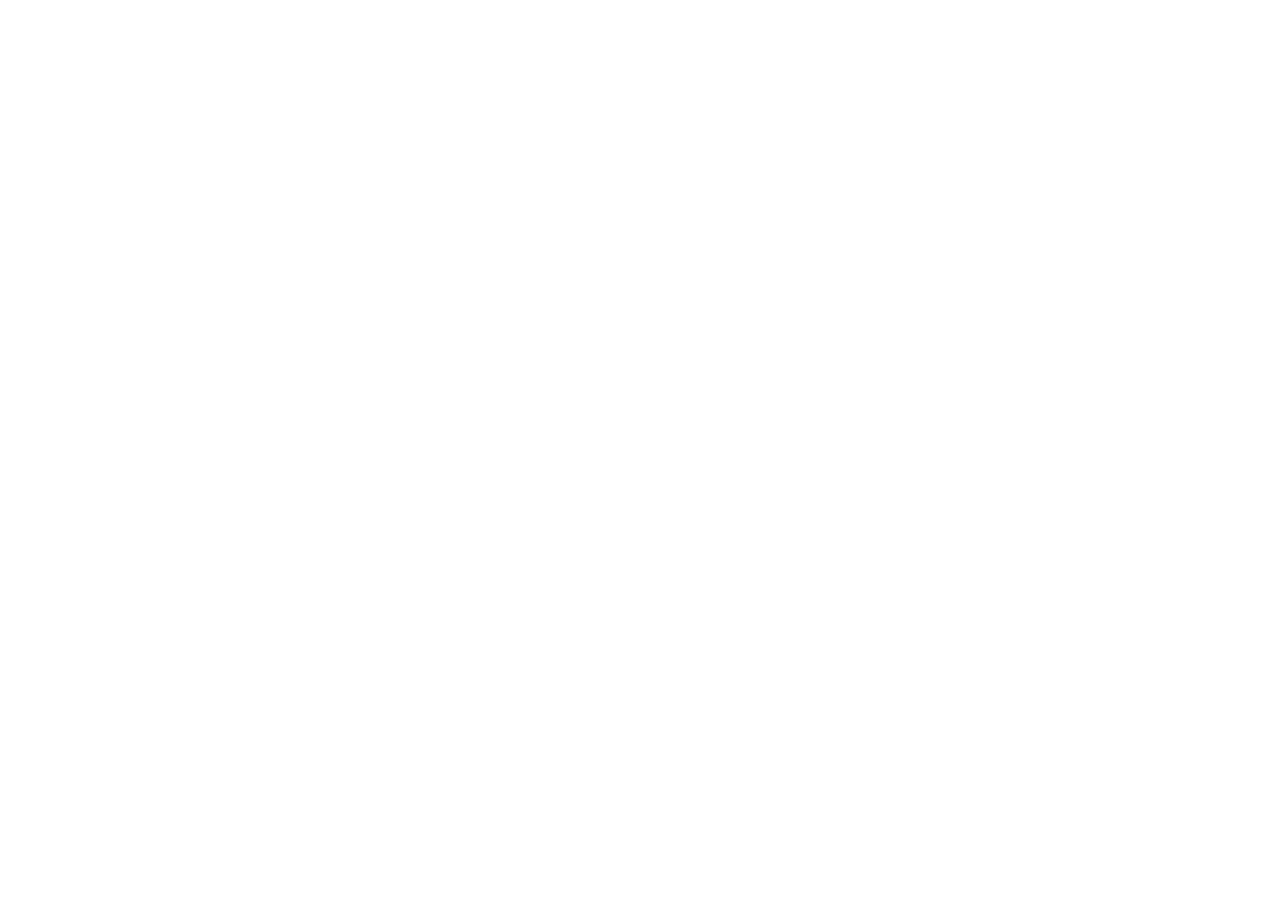
==== index.html @ 19d53f6e "first commit" ====
<!DOCTYPE html>
<html lang="en">
<head>
    <meta charset="UTF-8">
    <meta name="viewport" content="width=device-width, initial-scale=1.0">
    <title>Document</title>
</head>
<body>
    
</body>
</html>
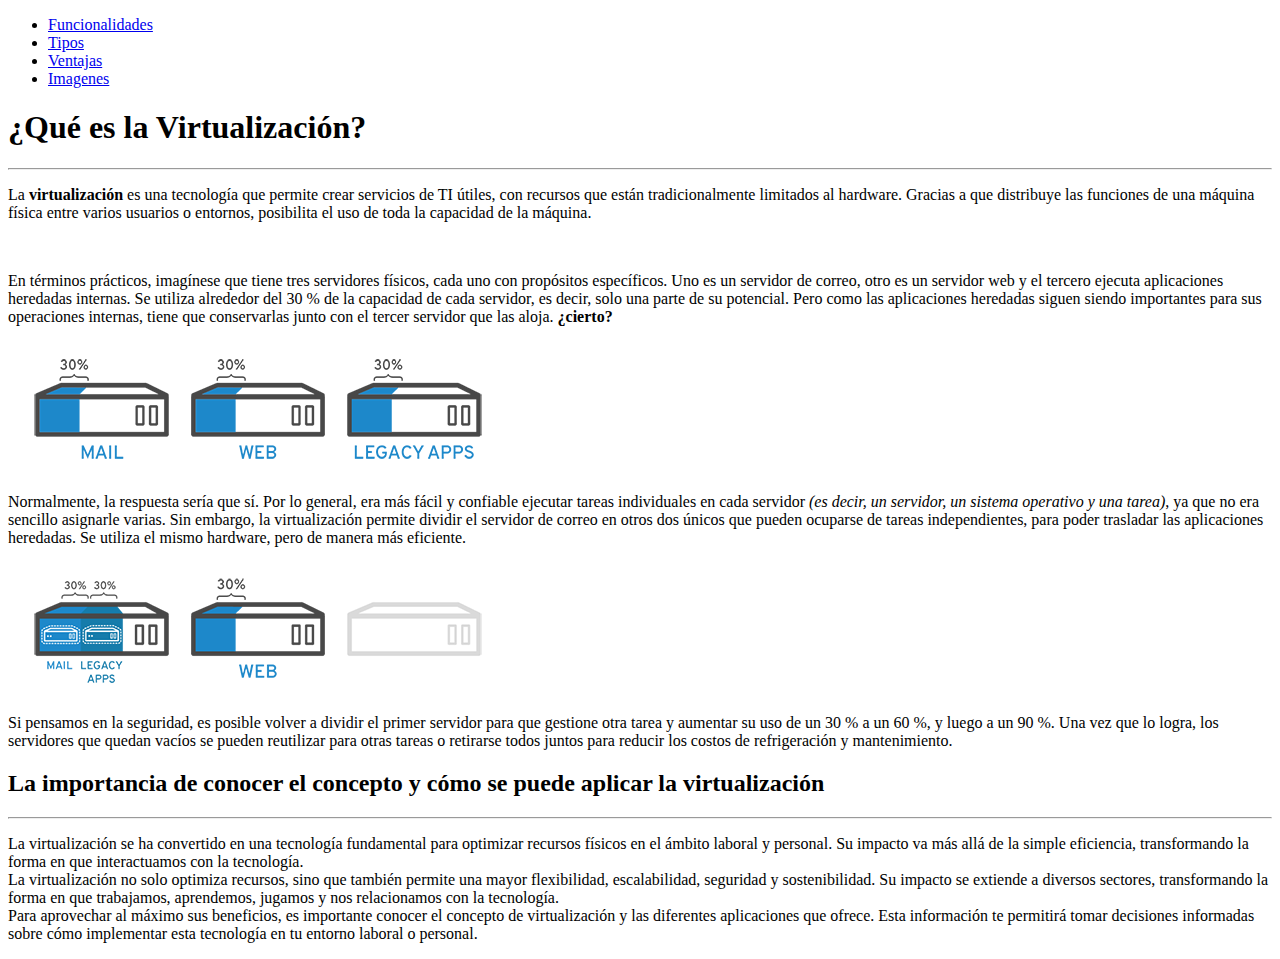
==== commit e0467c09: "se adelanto el html del trabajo" ====
--- a/index.html
+++ b/index.html
@@ -3,9 +3,28 @@
 <head>
     <meta charset="UTF-8">
     <meta name="viewport" content="width=device-width, initial-scale=1.0">
-    <title>Document</title>
+    <link rel="stylesheet" href="css/style.css">
+    <title>Virtualización</title>
 </head>
 <body>
-    
+    <ul>
+        <li><a href="contenido/funcionalidades.html">Funcionalidades</a></li>
+        <li><a href="contenido/ejemplos.html">Tipos</a></li>
+        <li><a href="contenido/ventajas.html">Ventajas</a></li>
+        <li><a href="contenido/img.html">Imagenes</a></li>
+    </ul>
+    <h1>¿Qué es la Virtualización?</h1><hr>
+    <p>La <b>virtualización</b> es una tecnología que permite crear servicios de TI útiles, con recursos que están tradicionalmente limitados al hardware. Gracias a que distribuye las funciones de una máquina física entre varios usuarios o entornos, posibilita el uso de toda la capacidad de la máquina.</p><br>
+    <p>En términos prácticos, imagínese que tiene tres servidores físicos, cada uno con propósitos específicos. Uno es un servidor de correo, otro es un servidor web y el tercero ejecuta aplicaciones heredadas internas. Se utiliza alrededor del 30 % de la capacidad de cada servidor, es decir, solo una parte de su potencial. Pero como las aplicaciones heredadas siguen siendo importantes para sus operaciones internas, tiene que conservarlas junto con el tercer servidor que las aloja. <b>¿cierto?</b></p>
+    <img src="img/server.png" alt="Servidores fìsicos">
+    <p>Normalmente, la respuesta sería que sí. Por lo general, era más fácil y confiable ejecutar tareas individuales en cada servidor <i>(es decir, un servidor, un sistema operativo y una tarea)</i>, ya que no era sencillo asignarle varias. Sin embargo, la virtualización permite dividir el servidor de correo en otros dos únicos que pueden ocuparse de tareas independientes, para poder trasladar las aplicaciones heredadas. Se utiliza el mismo hardware, pero de manera más eficiente.</p>
+    <img src="img/server-usage.png" alt="Servidores">
+    <p>Si pensamos en la seguridad, es posible volver a dividir el primer servidor para que gestione otra tarea y aumentar su uso de un 30 % a un 60 %, y luego a un 90 %. Una vez que lo logra, los servidores que quedan vacíos se pueden reutilizar para otras tareas o retirarse todos juntos para reducir los costos de refrigeración y mantenimiento.</p>
+    <h2>La importancia de conocer el concepto y cómo se puede aplicar la virtualización</h2><hr>
+    <p>
+        La virtualización se ha convertido en una tecnología fundamental para optimizar recursos físicos en el ámbito laboral y personal. Su impacto va más allá de la simple eficiencia, transformando la forma en que interactuamos con la tecnología. <br>
+        La virtualización no solo optimiza recursos, sino que también permite una mayor flexibilidad, escalabilidad, seguridad y sostenibilidad. Su impacto se extiende a diversos sectores, transformando la forma en que trabajamos, aprendemos, jugamos y nos relacionamos con la tecnología. <br>
+        Para aprovechar al máximo sus beneficios, es importante conocer el concepto de virtualización y las diferentes aplicaciones que ofrece. Esta información te permitirá tomar decisiones informadas sobre cómo implementar esta tecnología en tu entorno laboral o personal.
+    </p>
 </body>
 </html>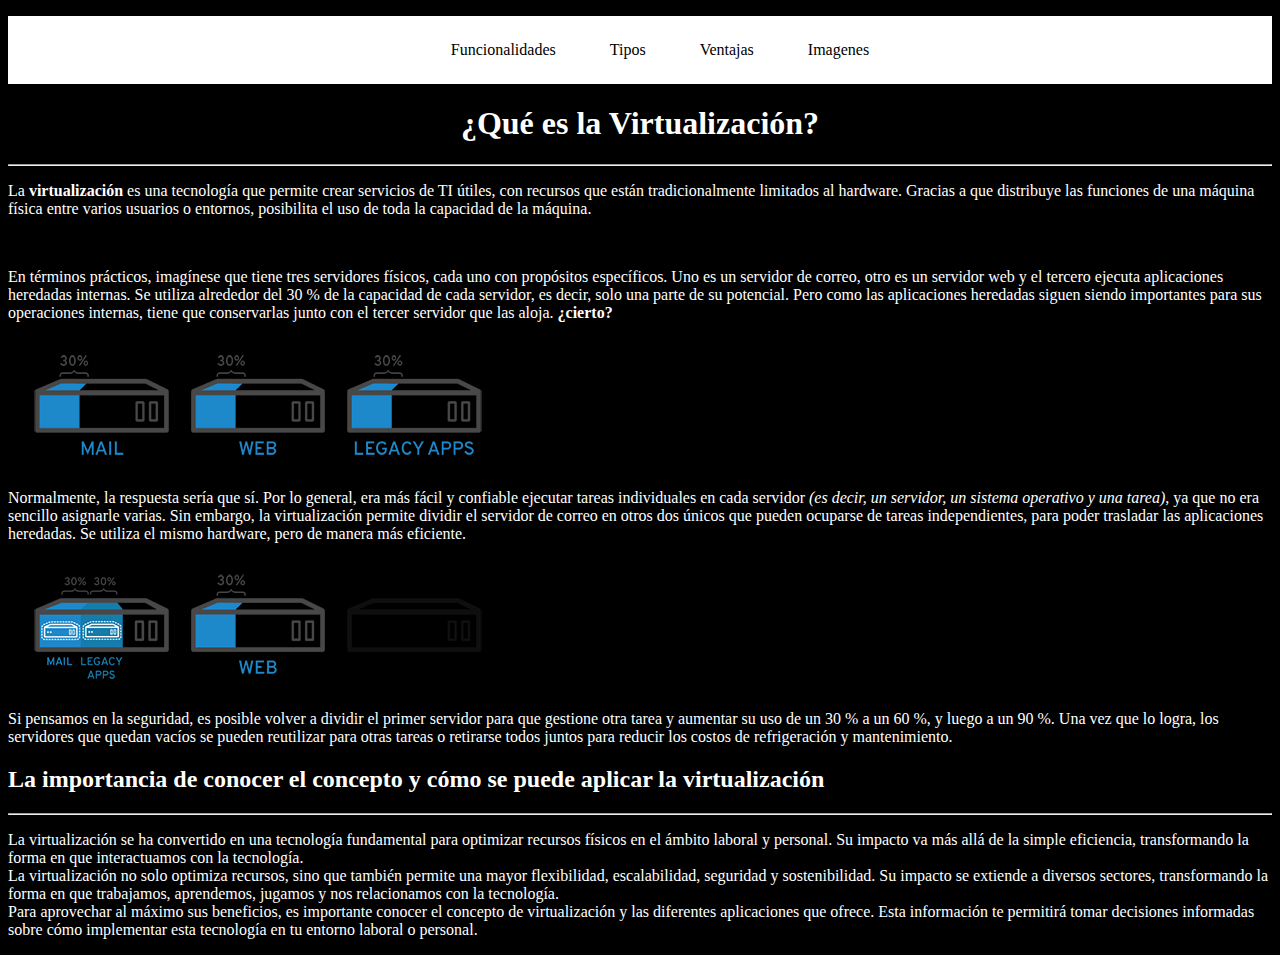
==== commit 67fcf785: "css" ====
--- a/index.html
+++ b/index.html
@@ -7,13 +7,15 @@
     <title>Virtualización</title>
 </head>
 <body>
-    <ul>
-        <li><a href="contenido/funcionalidades.html">Funcionalidades</a></li>
-        <li><a href="contenido/ejemplos.html">Tipos</a></li>
-        <li><a href="contenido/ventajas.html">Ventajas</a></li>
-        <li><a href="contenido/img.html">Imagenes</a></li>
-    </ul>
-    <h1>¿Qué es la Virtualización?</h1><hr>
+    <div class="sub">
+        <ul>
+            <li class="list"><a href="contenido/funcionalidades.html">Funcionalidades</a></li>
+            <li class="list"><a href="contenido/ejemplos.html">Tipos</a></li>
+            <li class="list"><a href="contenido/ventajas.html">Ventajas</a></li>
+            <li class="list"><a href="contenido/img.html">Imagenes</a></li>
+        </ul>
+    </div>
+    <h1 class="t1">¿Qué es la Virtualización?</h1><hr>
     <p>La <b>virtualización</b> es una tecnología que permite crear servicios de TI útiles, con recursos que están tradicionalmente limitados al hardware. Gracias a que distribuye las funciones de una máquina física entre varios usuarios o entornos, posibilita el uso de toda la capacidad de la máquina.</p><br>
     <p>En términos prácticos, imagínese que tiene tres servidores físicos, cada uno con propósitos específicos. Uno es un servidor de correo, otro es un servidor web y el tercero ejecuta aplicaciones heredadas internas. Se utiliza alrededor del 30 % de la capacidad de cada servidor, es decir, solo una parte de su potencial. Pero como las aplicaciones heredadas siguen siendo importantes para sus operaciones internas, tiene que conservarlas junto con el tercer servidor que las aloja. <b>¿cierto?</b></p>
     <img src="img/server.png" alt="Servidores fìsicos">
--- a/css/style.css
+++ b/css/style.css
@@ -0,0 +1,39 @@
+body{
+    background-color: black;
+    color: white;
+}
+.sub{
+    background-color: white;
+    text-align: center;
+}
+.list{
+    display: inline-block;
+}
+.list a{
+    color: #000;
+    text-decoration: none;
+    padding: 25px 25px 25px 25px;
+    display: block;
+}
+.list a:hover{
+    background-color: #000;
+    color: white;
+}
+.t1{
+    text-align: center
+}
+.container {
+    display: flex;
+}
+.card {
+    border-radius: 20px;
+    margin-left: 10px;
+    height: 200px;
+    background-color: white;
+    flex: 1;
+    transition: .3s all ease;
+}
+.card:hover {
+    flex: 2;
+    background-color: white;
+}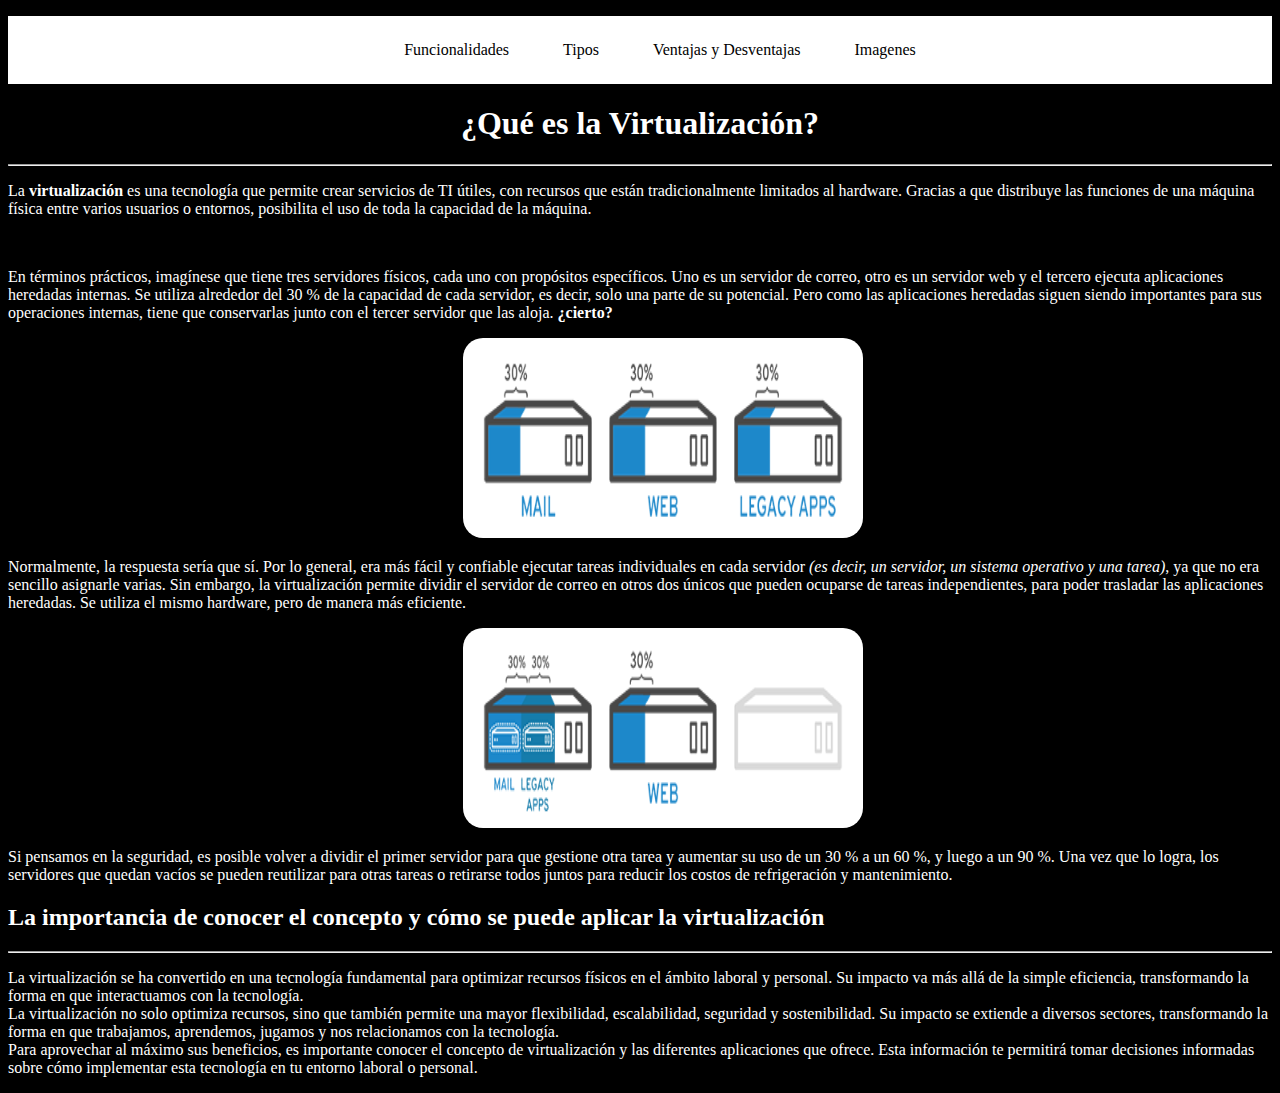
==== commit f42f176f: "se finalizo la pagina" ====
--- a/index.html
+++ b/index.html
@@ -11,16 +11,16 @@
         <ul>
             <li class="list"><a href="contenido/funcionalidades.html">Funcionalidades</a></li>
             <li class="list"><a href="contenido/ejemplos.html">Tipos</a></li>
-            <li class="list"><a href="contenido/ventajas.html">Ventajas</a></li>
+            <li class="list"><a href="contenido/ventajas.html">Ventajas y Desventajas</a></li>
             <li class="list"><a href="contenido/img.html">Imagenes</a></li>
         </ul>
     </div>
     <h1 class="t1">¿Qué es la Virtualización?</h1><hr>
     <p>La <b>virtualización</b> es una tecnología que permite crear servicios de TI útiles, con recursos que están tradicionalmente limitados al hardware. Gracias a que distribuye las funciones de una máquina física entre varios usuarios o entornos, posibilita el uso de toda la capacidad de la máquina.</p><br>
     <p>En términos prácticos, imagínese que tiene tres servidores físicos, cada uno con propósitos específicos. Uno es un servidor de correo, otro es un servidor web y el tercero ejecuta aplicaciones heredadas internas. Se utiliza alrededor del 30 % de la capacidad de cada servidor, es decir, solo una parte de su potencial. Pero como las aplicaciones heredadas siguen siendo importantes para sus operaciones internas, tiene que conservarlas junto con el tercer servidor que las aloja. <b>¿cierto?</b></p>
-    <img src="img/server.png" alt="Servidores fìsicos">
+    <img src="img/server.png" alt="Servidores fìsicos" class="img">
     <p>Normalmente, la respuesta sería que sí. Por lo general, era más fácil y confiable ejecutar tareas individuales en cada servidor <i>(es decir, un servidor, un sistema operativo y una tarea)</i>, ya que no era sencillo asignarle varias. Sin embargo, la virtualización permite dividir el servidor de correo en otros dos únicos que pueden ocuparse de tareas independientes, para poder trasladar las aplicaciones heredadas. Se utiliza el mismo hardware, pero de manera más eficiente.</p>
-    <img src="img/server-usage.png" alt="Servidores">
+    <img src="img/server-usage.png" alt="Servidores" class="img">
     <p>Si pensamos en la seguridad, es posible volver a dividir el primer servidor para que gestione otra tarea y aumentar su uso de un 30 % a un 60 %, y luego a un 90 %. Una vez que lo logra, los servidores que quedan vacíos se pueden reutilizar para otras tareas o retirarse todos juntos para reducir los costos de refrigeración y mantenimiento.</p>
     <h2>La importancia de conocer el concepto y cómo se puede aplicar la virtualización</h2><hr>
     <p>
--- a/css/style.css
+++ b/css/style.css
@@ -23,17 +23,35 @@
     text-align: center
 }
 .container {
-    display: flex;
+    display: grid;
+    justify-content: center;
+    grid-template-columns: repeat(4, 1fr);
+
 }
 .card {
+    border-radius: 20px;
+    margin-left: 20px;
+    height: 200px;
+    background-color: white;
+    flex: 1%;
+    transition: transform 0.1s ease-in-out;
+    margin-bottom: 10%;
+}
+.card:hover {
+    flex: 5%;
+    background-color: white;
+    transform: scale(1.2);
+    margin-left: 10%;
+    margin-right: 10%;
+}
+.img{
     border-radius: 20px;
     margin-left: 10px;
     height: 200px;
     background-color: white;
-    flex: 1;
-    transition: .3s all ease;
+    margin-left: 36%;
 }
-.card:hover {
-    flex: 2;
-    background-color: white;
+img{
+   width: 400px;
+   height: 200px;
 }